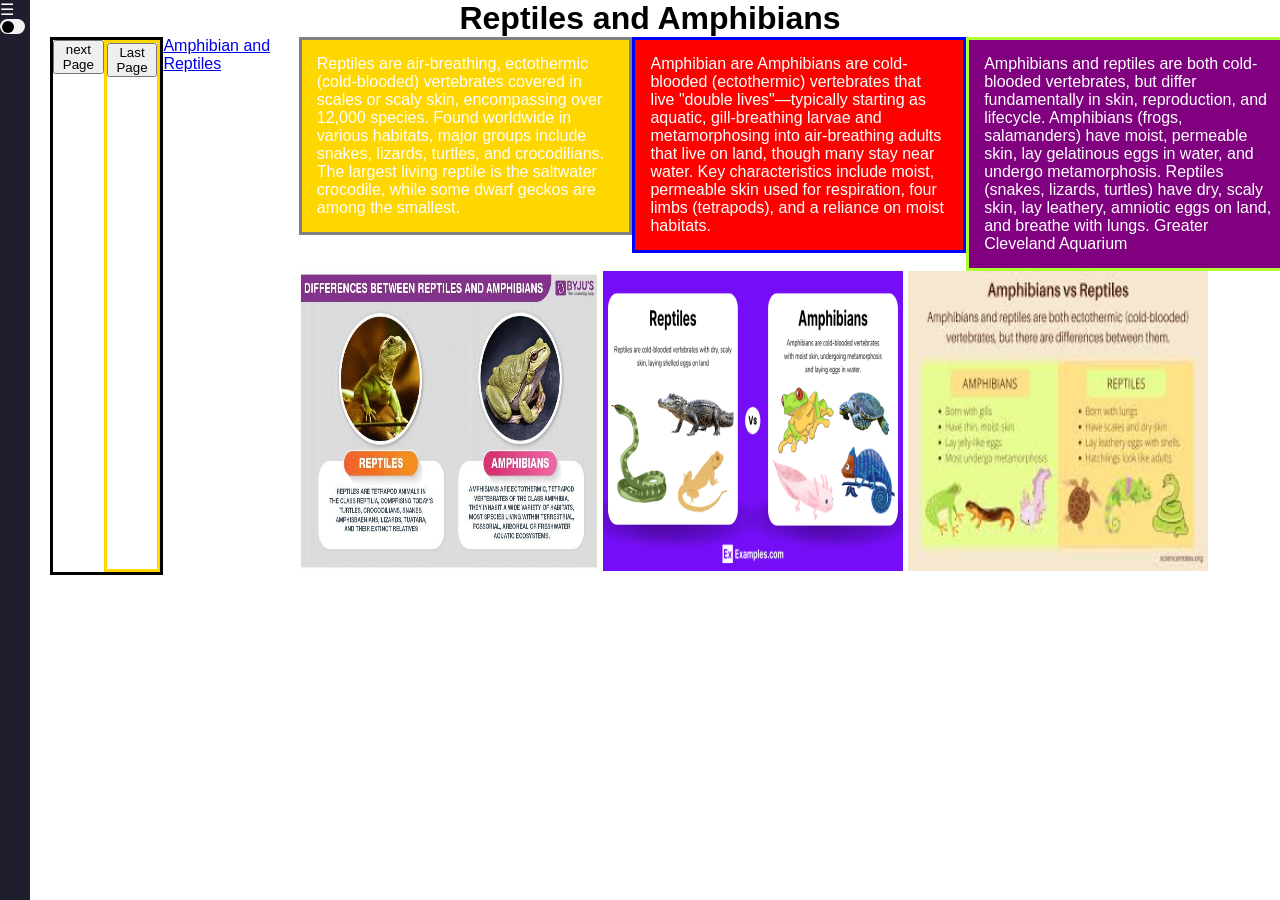
==== index.html @ 2faa1e9e "made some fixs" ====
<!DOCTYPE html>
<html lang="en">
<head>
    <meta charset="UTF-8">
    <meta name="viewport" content="width=device-width, initial-scale=1.0">
    <title>Reptiles and Amphibian</title>
    <link rel="stylesheet" type="text/css" href="styles.css">
</head>
<body>
        <!-- sidebar -->
 <div id="sidebar" class="sidebar">
    <div class="toggle-btn" onclick="toggleSidebar()">
        ☰      
    </div>
      <!-- Toggle Switch -->
    <div class="theme-toggle">
        <input type="checkbox" id="theme-switch">
        <label for="theme-switch" class="toggle-label">
            <span class="toggle-ball"></span>
        </label>
    </div>
    
       <ul class="nav-links">
      <a href="axoltinfo.html">Axolt</a>
        <a href="chamleonifno.html">Chamleon</a>
        <a href="snakeinfo.html">Snake</a>
     </ul>
 </div>
 
 <h1 style="text-align: center;">Reptiles and Amphibians</h1>
  
  <div class="pg1buttons">
  <div class="button2">
    <a href="page2.html">
    <button>next Page</button>
    </a>
  <div class="button3">
    <a href="page3.html">
    <button>Last Page</button>
    </a>
  </div>
</div>
 <a href="https://reptilesofaz.org/">Amphibian and Reptiles</a> 
        
  <div class="container">
    <div class="box LeftAlign">
      <p>Reptiles are air-breathing, ectothermic (cold-blooded) vertebrates covered in scales or scaly skin, encompassing over 12,000 species. 
        Found worldwide in various habitats, major groups include snakes, lizards, turtles, and crocodilians. 
        The largest living reptile is the saltwater crocodile, while some dwarf geckos are among the smallest.
      </p>  
    </div>

    <div class="box CenterAlign">
      <p>Amphibian are Amphibians are cold-blooded (ectothermic) vertebrates that live "double lives"—typically starting as aquatic, gill-breathing larvae and metamorphosing into air-breathing adults that live on land, though many stay near water. 
        Key characteristics include moist, permeable skin used for respiration, four limbs (tetrapods), and a reliance on moist habitats.</p>
    </div> 
    
    <div class="box RightAlign">
      <p>Amphibians and reptiles are both cold-blooded vertebrates, but differ fundamentally in skin, reproduction, and lifecycle. Amphibians (frogs, salamanders) have moist, permeable skin, lay gelatinous eggs in water, and undergo metamorphosis. Reptiles (snakes, lizards, turtles) have dry, scaly skin, lay leathery, amniotic eggs on land, and breathe with lungs. 
          Greater Cleveland Aquarium </p>
    </div>
        
    <div>
     
      <img src="img/reptiles_img.jpg"width="300px"height="300px ">
      <img src="img/Reptiles-vs-Amphibians.jpg"width="300px"height="300px ">
      <img src="img/images-1.jpeg"width="300px"height="300px ">

    </div>
  </div>

<script src="script.js"></script>

</body>
</html>
---- styles.css ----
/* Controls light/ dark mode*/
:root{
    --bg: #ffffff;
    --text: #000000;
    --nav-bg: #333333;
    --nav-text: #ffffff;
    --card: #f4f4f4;
}

body.dark {
    --bg:#121212;
    --text:#ffffff;
    --nav-bg:#1e1e1e;
    --nav-text :#ffffff;
    --card:#2a2a2a;   
}

/* Global Style */

body{
   margin: 0;
   padding-left: 20px;
   font-family: Arial, sans-serif;
   background: var(--bg);
   color: var(--text);
   transition: background 0.3s ease, color 0.3s ease;
}

/*----This controls the side nav bar----->
/* Reset */ 
* {
    margin: 0;
    padding: 0;
    box-sizing: border-box;
    font-family: Arial, sans-serif;
}

/* Sidebar */
.sidebar {
    position: fixed;
    left: 0;
    top: 0;
    width: 30px;
    height: 100vh;
    background-color: #1e1e2f;
    color: white;
    transition: width 0.3s ease;
    overflow: hidden;
}

/* Expanded sidebar */
.sidebar.active{
    width: 220px;
}

/* Togggle button */
toggle-btn{
    font-size: 24px;
    padding: 15px;
    cursor: pointer;
    text-align: center;
}

/* Nav links (hidden by default */
.nav-links {
    list-style: none;  
    margin-top: 20px;
    opacity: 0;
    visibility: hidden;
    transform: translateX(-20px);
    transition: opacity 0.3s ease, transform 0.3s ease;
 }
 
 /* Show nav links only when expanded */
 .sidebar.active .nav-links {
    opacity: 1;
    visibility: visible;
    transform: translateX(0);
 } 
 .nav-links li {
 padding: 15px;

 }
 .nav-links a {
   color: white;
   text-decoration: none;
   display: block;
 }
 .nav-links a:hover {
    background-color: #34344e;
    border-radius: 4px;
 }
  /* Main content */
  .main-content {
    margin-left: 60px;
    padding: 20px;
    transition: margin-left 0.3s ease;
  }
  .sidebar.active ~ .main-content{
    margin-left: 220px;
  }
/*Toggle switch styling */

.theme-toggle{
display: flex;
align-items: center;
}

/* wide defualt checkbox */
#theme-switch{
    display: none;
}

/*Toggle background */
.toggle-label {
    width: 25px;
    height: 15px;
    background: var(--card);
    display: block;
    border-radius: 50px;
    position: relative;
    cursor: pointer;
    transition: background 0.3s ease;
} 
/* Toggle ball */
.toggle-ball{
    width: 12px;
    height: 12px;
    background: var(--text);
    position: absolute;
    top: 2px;
    left: 2px;
    border-radius: 50%;
    transition: transform 0.3s ease;
}
/* when checked */
#theme-switch:checked + .toggle-label .toggle-ball{
    transform: translateX(12px);
}
  /*Customizing my items*/
  .container{
    width: 100%;
    overflow: hidden;
}
.box{
    float: left;
    width: 33.33%;
    min-height: 150px;
    padding: 15px;
    color: white;
    box-sizing: border-box;
}
.LeftAlign{
    background-color: gold;
    border: 3px solid gray;

}
    
.CenterAlign{
    background-color: red;
    border: 3px solid blue;

}
.RightAlign{
    background-color: purple;
    border: 3px solid greenyellow;
}
.pg1buttons{
    display:flex;
    border-color: green; 
    padding-left: 30px; 
    width: 100vw; 
}
.button1{
    border-color:black;
    border: 3px solid white;
    border-width: auto;
}

.button2{
    display: flex;
    align-content: start;
    border: 3px solid;
    border-color: black;   
}
.button3{
    display: flex;
    align-content: end;
    border: 3px solid;
    border-color: gold;
}
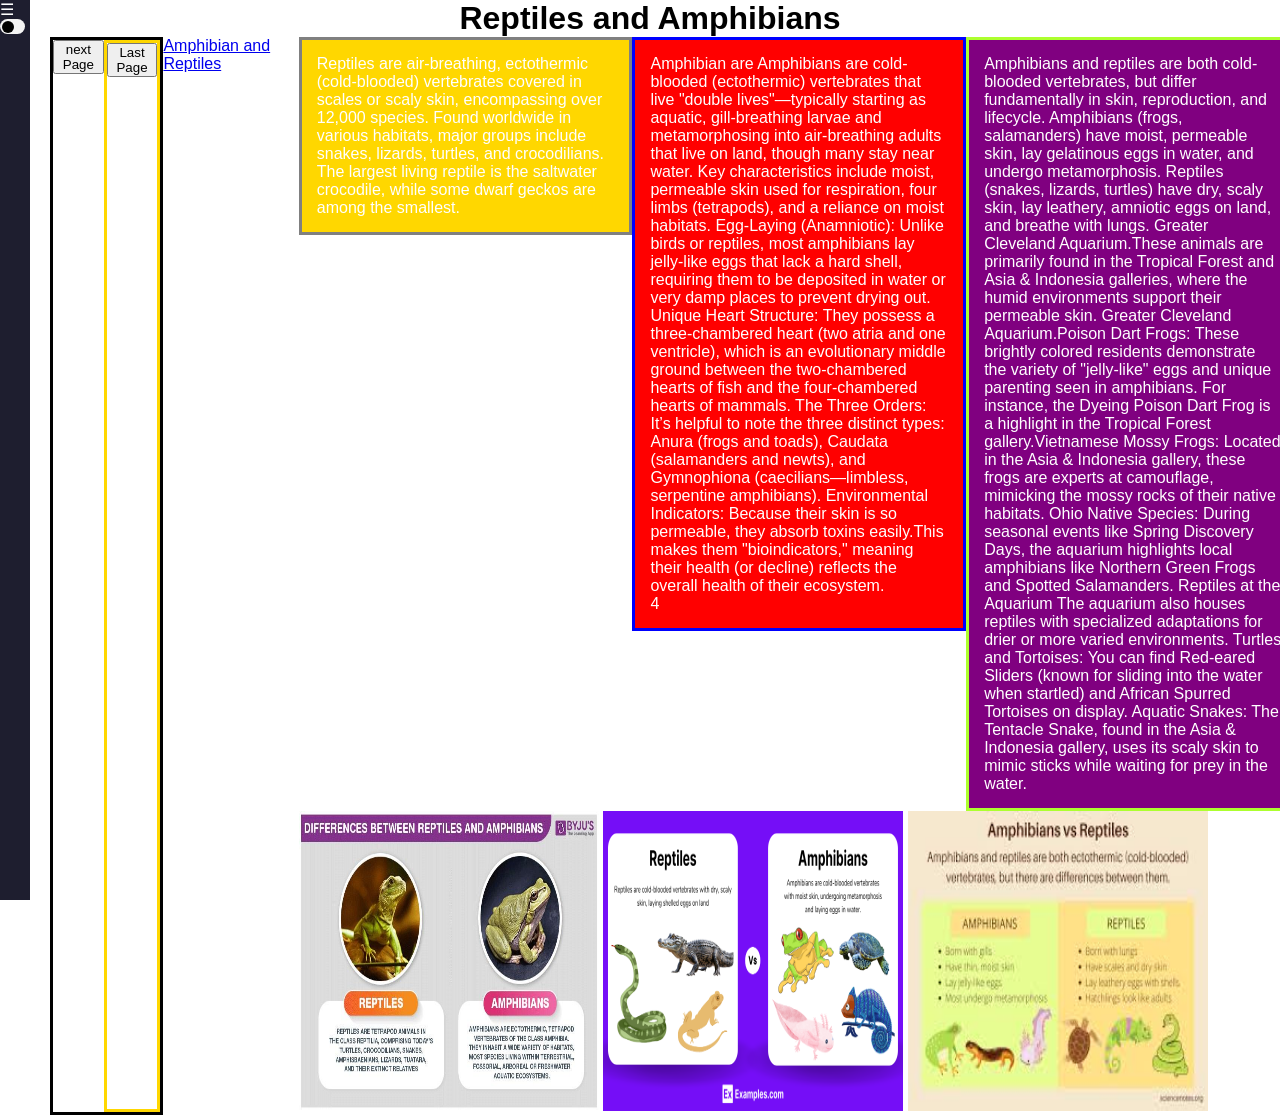
==== commit 1902a77a: "added information" ====
--- a/index.html
+++ b/index.html
@@ -53,12 +53,20 @@
 
     <div class="box CenterAlign">
       <p>Amphibian are Amphibians are cold-blooded (ectothermic) vertebrates that live "double lives"—typically starting as aquatic, gill-breathing larvae and metamorphosing into air-breathing adults that live on land, though many stay near water. 
-        Key characteristics include moist, permeable skin used for respiration, four limbs (tetrapods), and a reliance on moist habitats.</p>
-    </div> 
+        Key characteristics include moist, permeable skin used for respiration, four limbs (tetrapods), and a reliance on moist habitats.
+      Egg-Laying (Anamniotic): Unlike birds or reptiles, most amphibians lay jelly-like eggs that lack a hard shell, requiring them to be deposited in water or very damp places to prevent drying out.
+Unique Heart Structure: They possess a three-chambered heart (two atria and one ventricle), which is an evolutionary middle ground between the two-chambered hearts of fish and the four-chambered hearts of mammals.
+The Three Orders: It’s helpful to note the three distinct types: Anura (frogs and toads), Caudata (salamanders and newts), and Gymnophiona (caecilians—limbless, serpentine amphibians). Environmental Indicators: Because their skin is so permeable, they absorb toxins easily.This makes them "bioindicators," meaning their health (or decline) reflects the overall health of their ecosystem.</p>
+4    </div> 
     
     <div class="box RightAlign">
       <p>Amphibians and reptiles are both cold-blooded vertebrates, but differ fundamentally in skin, reproduction, and lifecycle. Amphibians (frogs, salamanders) have moist, permeable skin, lay gelatinous eggs in water, and undergo metamorphosis. Reptiles (snakes, lizards, turtles) have dry, scaly skin, lay leathery, amniotic eggs on land, and breathe with lungs. 
-          Greater Cleveland Aquarium </p>
+          Greater Cleveland Aquarium.These animals are primarily found in the Tropical Forest and Asia & Indonesia galleries, where the humid environments support their permeable skin. 
+Greater Cleveland Aquarium.Poison Dart Frogs: These brightly colored residents demonstrate the variety of "jelly-like" eggs and unique parenting seen in amphibians. For instance, the Dyeing Poison Dart Frog is a highlight in the Tropical Forest gallery.Vietnamese Mossy Frogs: Located in the Asia & Indonesia gallery, these frogs are experts at camouflage, mimicking the mossy rocks of their native habitats.
+Ohio Native Species: During seasonal events like Spring Discovery Days, the aquarium highlights local amphibians like Northern Green Frogs and Spotted Salamanders. 
+Reptiles at the Aquarium
+The aquarium also houses reptiles with specialized adaptations for drier or more varied environments. Turtles and Tortoises: You can find Red-eared Sliders (known for sliding into the water when startled) and African Spurred Tortoises on display. 
+Aquatic Snakes: The Tentacle Snake, found in the Asia & Indonesia gallery, uses its scaly skin to mimic sticks while waiting for prey in the water.  </p>
     </div>
         
     <div>
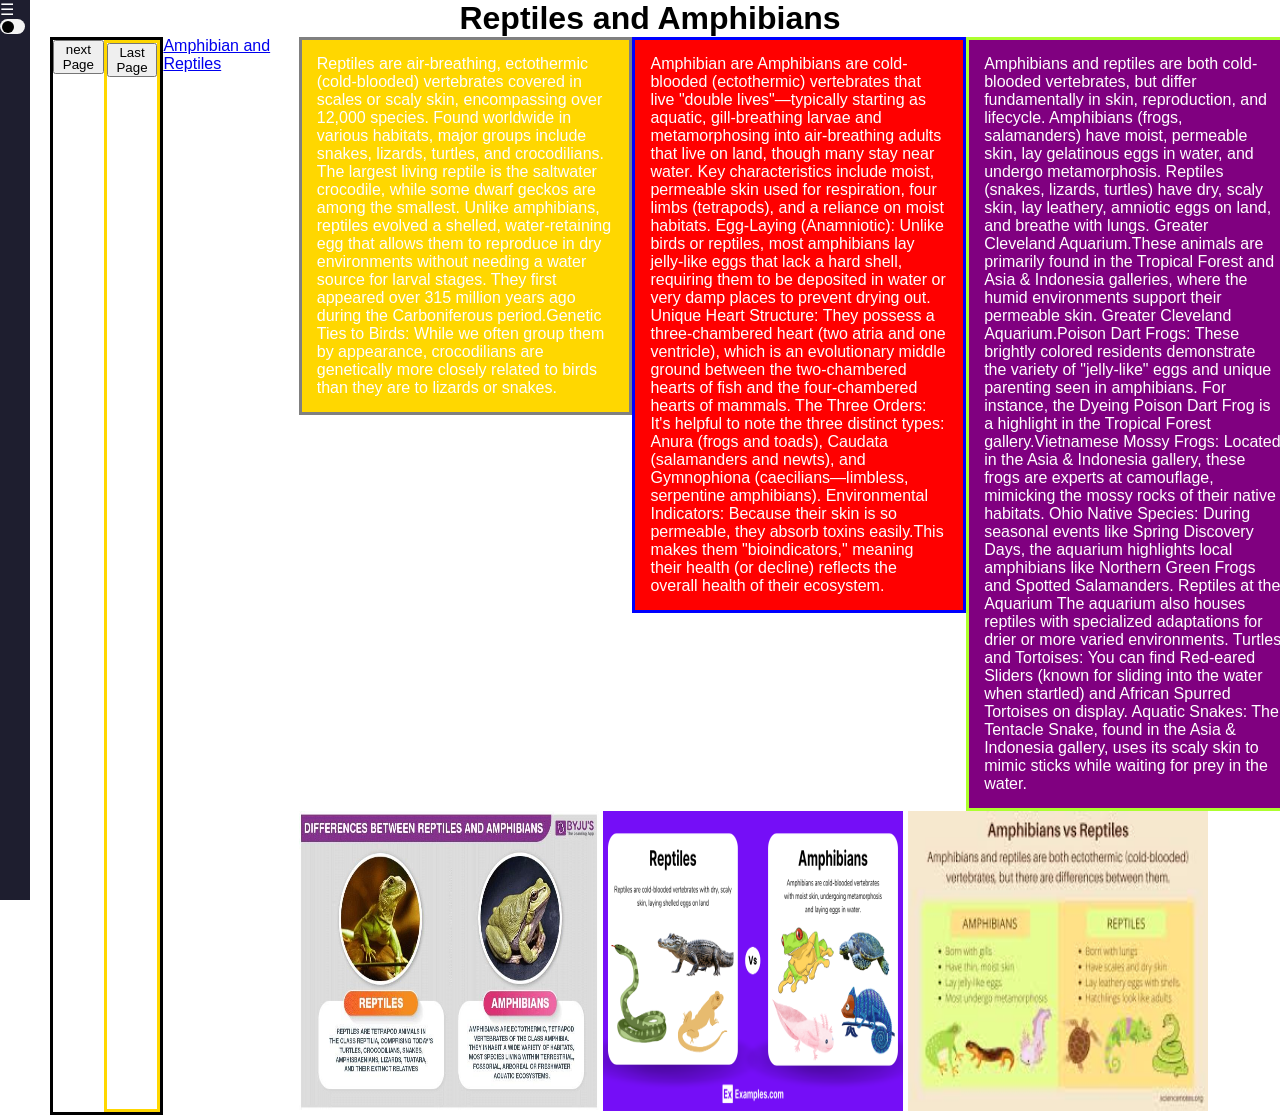
==== commit cf0e1441: "added information" ====
--- a/index.html
+++ b/index.html
@@ -48,6 +48,8 @@
       <p>Reptiles are air-breathing, ectothermic (cold-blooded) vertebrates covered in scales or scaly skin, encompassing over 12,000 species. 
         Found worldwide in various habitats, major groups include snakes, lizards, turtles, and crocodilians. 
         The largest living reptile is the saltwater crocodile, while some dwarf geckos are among the smallest.
+        Unlike amphibians, reptiles evolved a shelled, water-retaining egg that allows them to reproduce in dry environments without needing a water source for larval stages.
+        They first appeared over 315 million years ago during the Carboniferous period.Genetic Ties to Birds: While we often group them by appearance, crocodilians are genetically more closely related to birds than they are to lizards or snakes. 
       </p>  
     </div>
 
@@ -56,8 +58,8 @@
         Key characteristics include moist, permeable skin used for respiration, four limbs (tetrapods), and a reliance on moist habitats.
       Egg-Laying (Anamniotic): Unlike birds or reptiles, most amphibians lay jelly-like eggs that lack a hard shell, requiring them to be deposited in water or very damp places to prevent drying out.
 Unique Heart Structure: They possess a three-chambered heart (two atria and one ventricle), which is an evolutionary middle ground between the two-chambered hearts of fish and the four-chambered hearts of mammals.
-The Three Orders: It’s helpful to note the three distinct types: Anura (frogs and toads), Caudata (salamanders and newts), and Gymnophiona (caecilians—limbless, serpentine amphibians). Environmental Indicators: Because their skin is so permeable, they absorb toxins easily.This makes them "bioindicators," meaning their health (or decline) reflects the overall health of their ecosystem.</p>
-4    </div> 
+The Three Orders: It's helpful to note the three distinct types: Anura (frogs and toads), Caudata (salamanders and newts), and Gymnophiona (caecilians—limbless, serpentine amphibians). Environmental Indicators: Because their skin is so permeable, they absorb toxins easily.This makes them "bioindicators," meaning their health (or decline) reflects the overall health of their ecosystem.</p>
+</div> 
     
     <div class="box RightAlign">
       <p>Amphibians and reptiles are both cold-blooded vertebrates, but differ fundamentally in skin, reproduction, and lifecycle. Amphibians (frogs, salamanders) have moist, permeable skin, lay gelatinous eggs in water, and undergo metamorphosis. Reptiles (snakes, lizards, turtles) have dry, scaly skin, lay leathery, amniotic eggs on land, and breathe with lungs. 
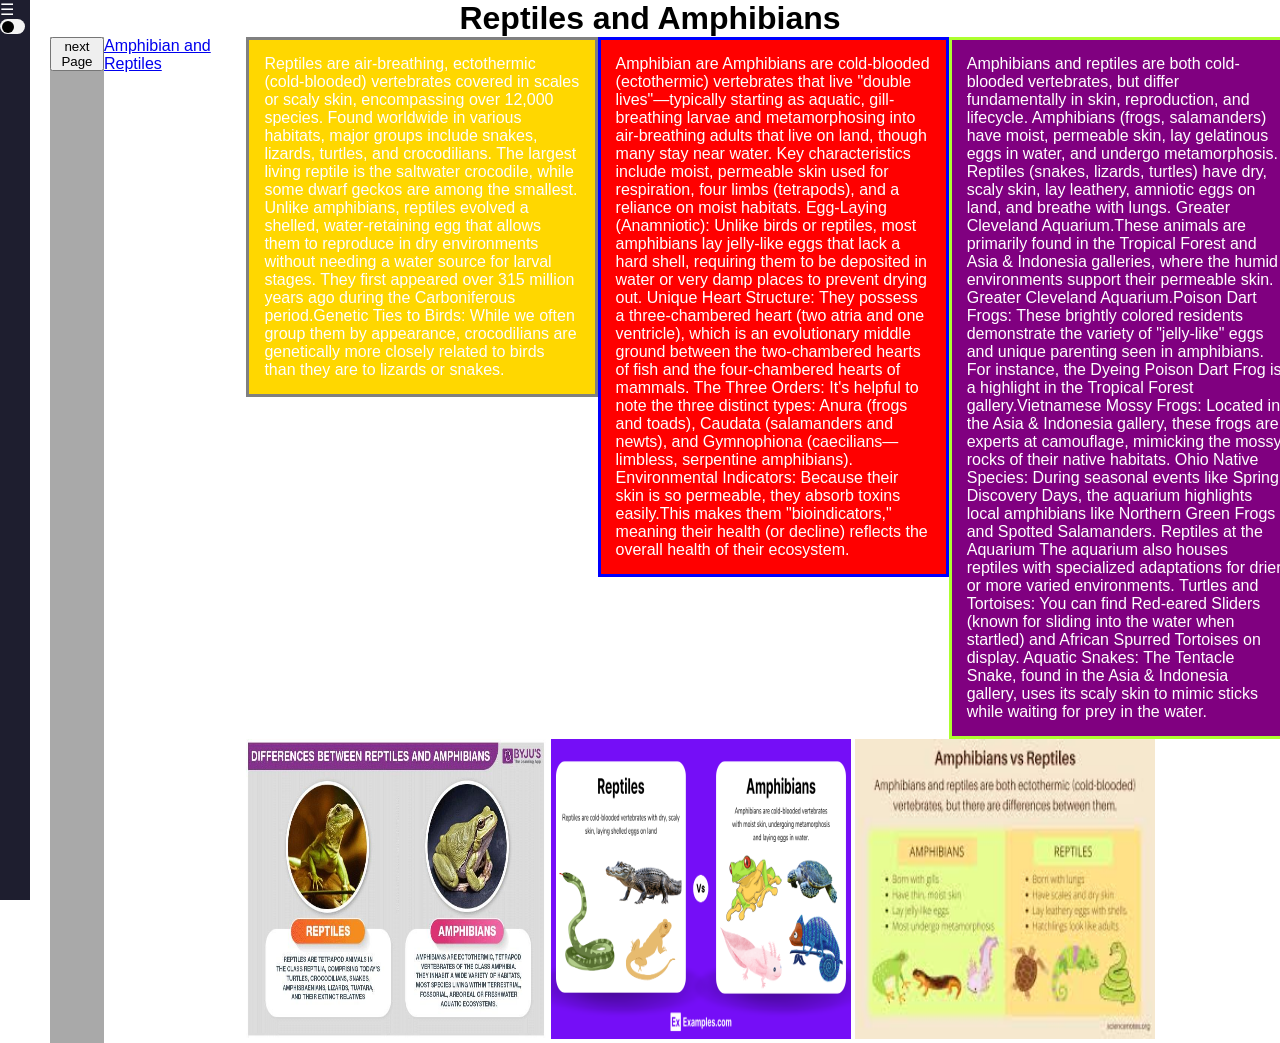
==== commit 00a16e68: "changed pixal of buttons and removed button from page 1" ====
--- a/index.html
+++ b/index.html
@@ -31,15 +31,10 @@
  <h1 style="text-align: center;">Reptiles and Amphibians</h1>
   
   <div class="pg1buttons">
-  <div class="button2">
+    <div class="button2">
     <a href="page2.html">
     <button>next Page</button>
     </a>
-  <div class="button3">
-    <a href="page3.html">
-    <button>Last Page</button>
-    </a>
-  </div>
 </div>
  <a href="https://reptilesofaz.org/">Amphibian and Reptiles</a> 
         
--- a/styles.css
+++ b/styles.css
@@ -172,20 +172,16 @@
     width: 100vw; 
 }
 .button1{
-    border-color:black;
-    border: 3px solid white;
-    border-width: auto;
+    background-color:crimson;
+    border: 30px
 }
 
 .button2{
-    display: flex;
-    align-content: start;
-    border: 3px solid;
-    border-color: black;   
+   background-color:darkgray ;
+   border: 20px
 }
+    
 .button3{
-    display: flex;
-    align-content: end;
-    border: 3px solid;
-    border-color: gold;
-}+    background-color: aqua;
+    border:  10px
+}
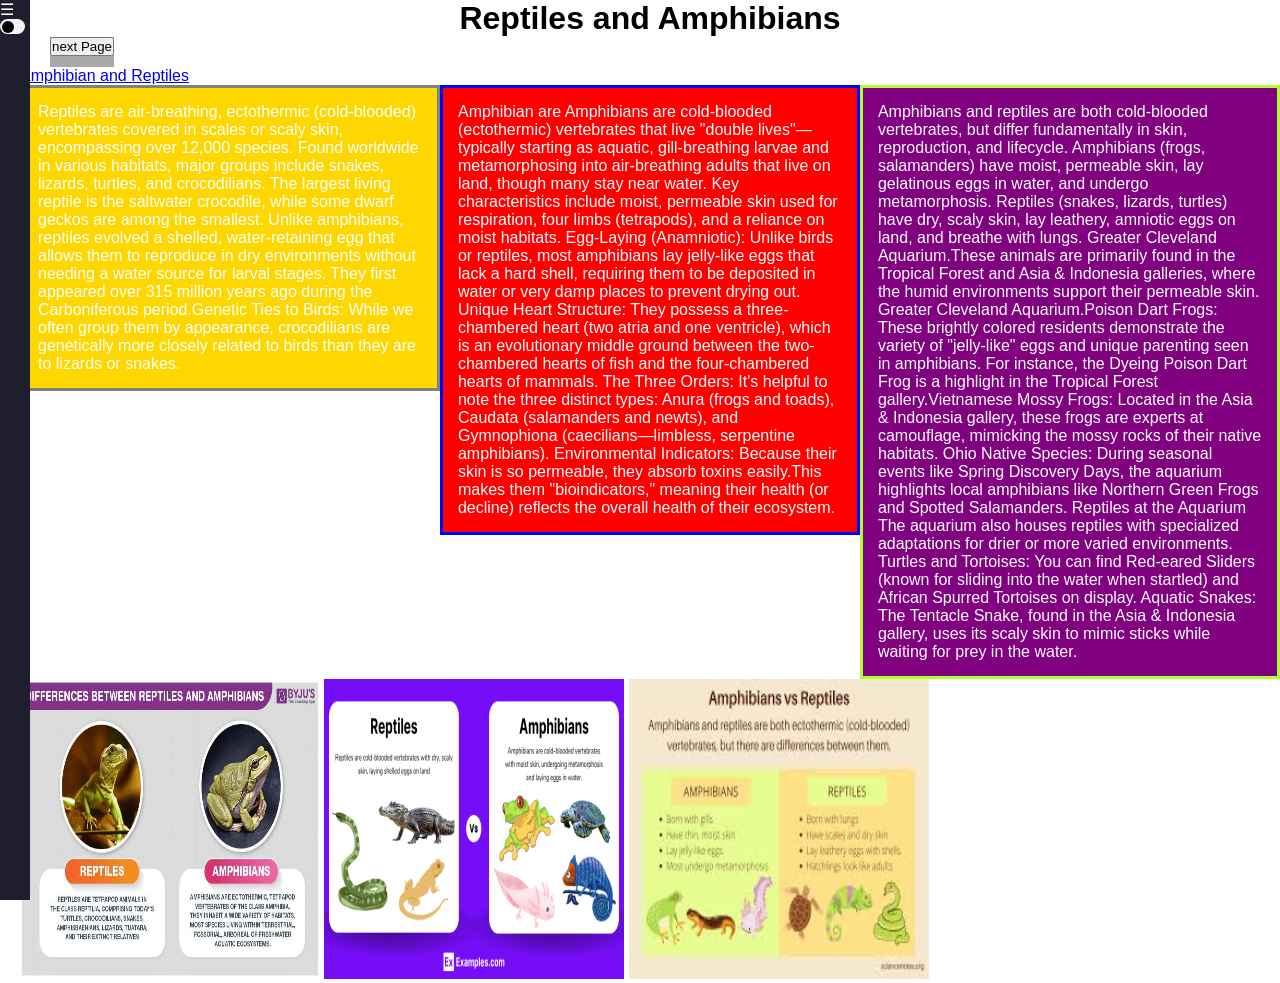
==== commit 9be972b7: "fixed div" ====
--- a/index.html
+++ b/index.html
@@ -35,7 +35,9 @@
     <a href="page2.html">
     <button>next Page</button>
     </a>
-</div>
+    </div>
+  </div>
+  
  <a href="https://reptilesofaz.org/">Amphibian and Reptiles</a> 
         
   <div class="container">
--- a/styles.css
+++ b/styles.css
@@ -170,6 +170,7 @@
     border-color: green; 
     padding-left: 30px; 
     width: 100vw; 
+    height: 30px;
 }
 .button1{
     background-color:crimson;
@@ -178,7 +179,7 @@
 
 .button2{
    background-color:darkgray ;
-   border: 20px
+   border: 20px;
 }
     
 .button3{
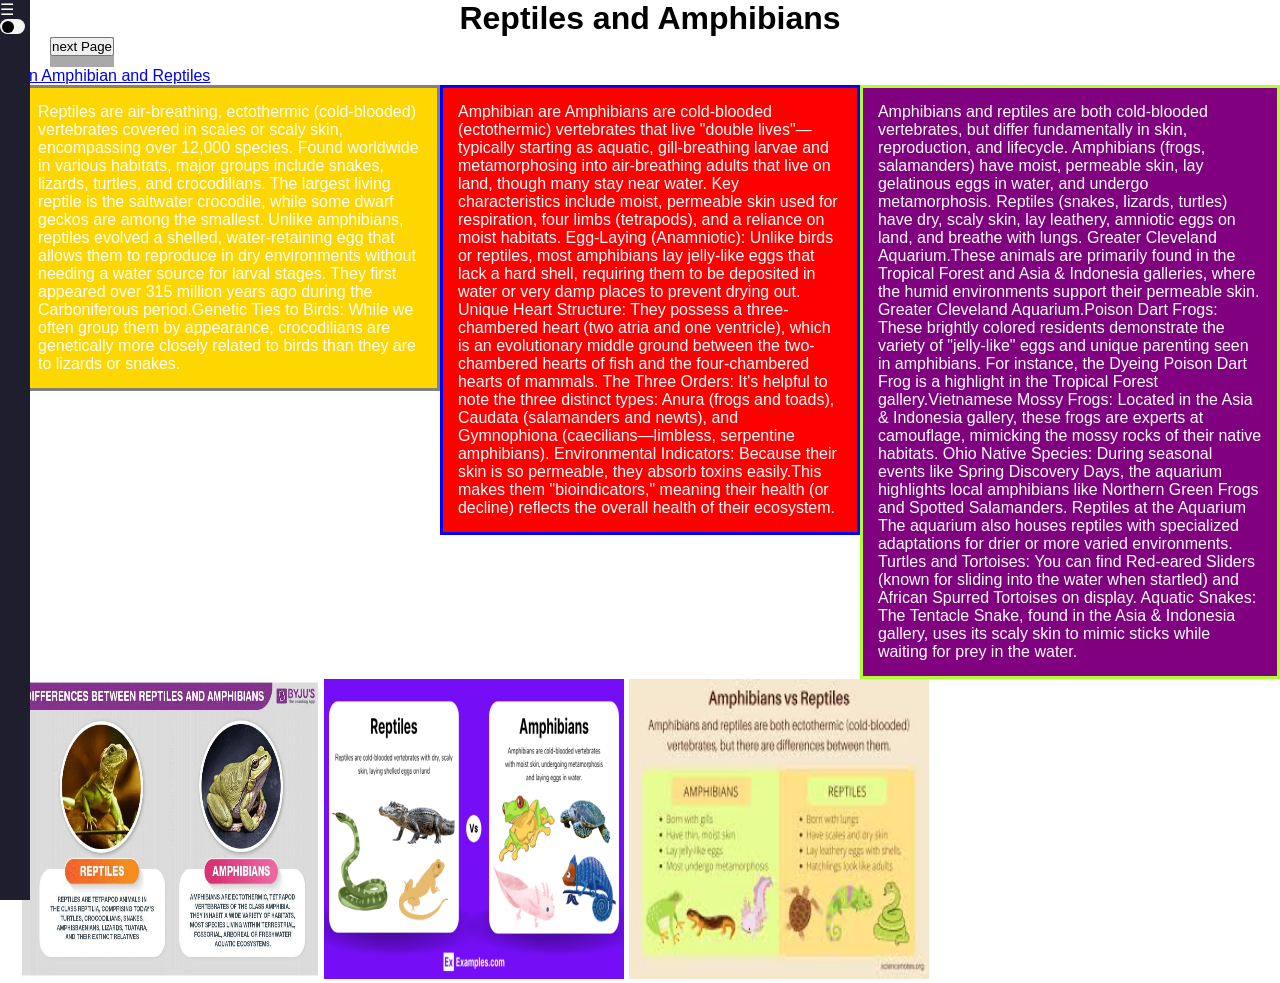
==== commit 7fc3a591: "added more text to hyperlink name" ====
--- a/index.html
+++ b/index.html
@@ -38,7 +38,7 @@
     </div>
   </div>
   
- <a href="https://reptilesofaz.org/">Amphibian and Reptiles</a> 
+ <a href="https://reptilesofaz.org/">  an Amphibian and Reptiles</a> 
         
   <div class="container">
     <div class="box LeftAlign">
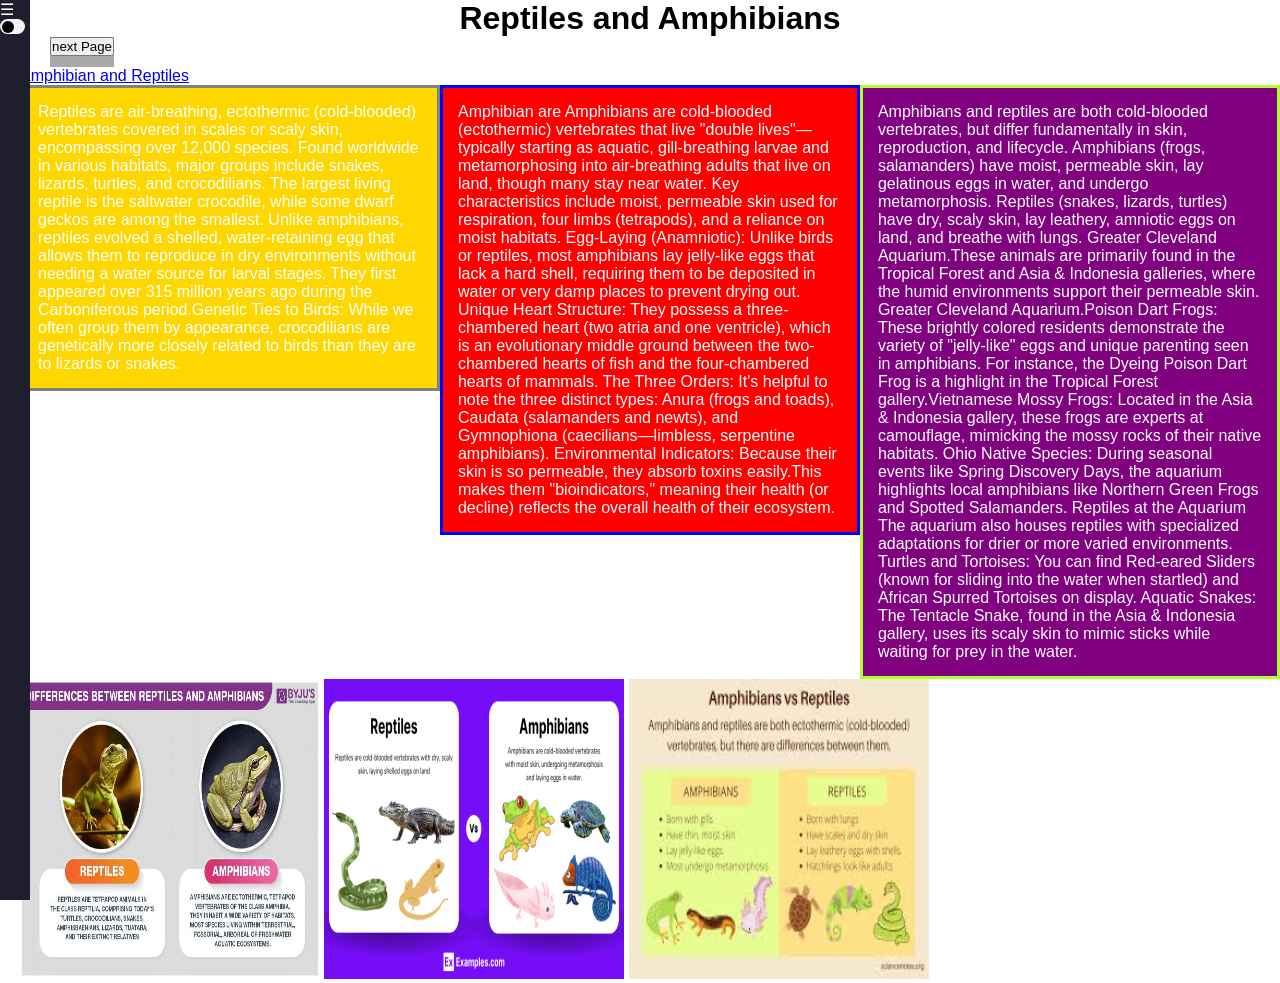
==== commit d426a3ff: "added spacing to hyper link title" ====
--- a/index.html
+++ b/index.html
@@ -38,7 +38,7 @@
     </div>
   </div>
   
- <a href="https://reptilesofaz.org/">  an Amphibian and Reptiles</a> 
+ <a href="https://reptilesofaz.org/"> Amphibian and Reptiles</a> 
         
   <div class="container">
     <div class="box LeftAlign">
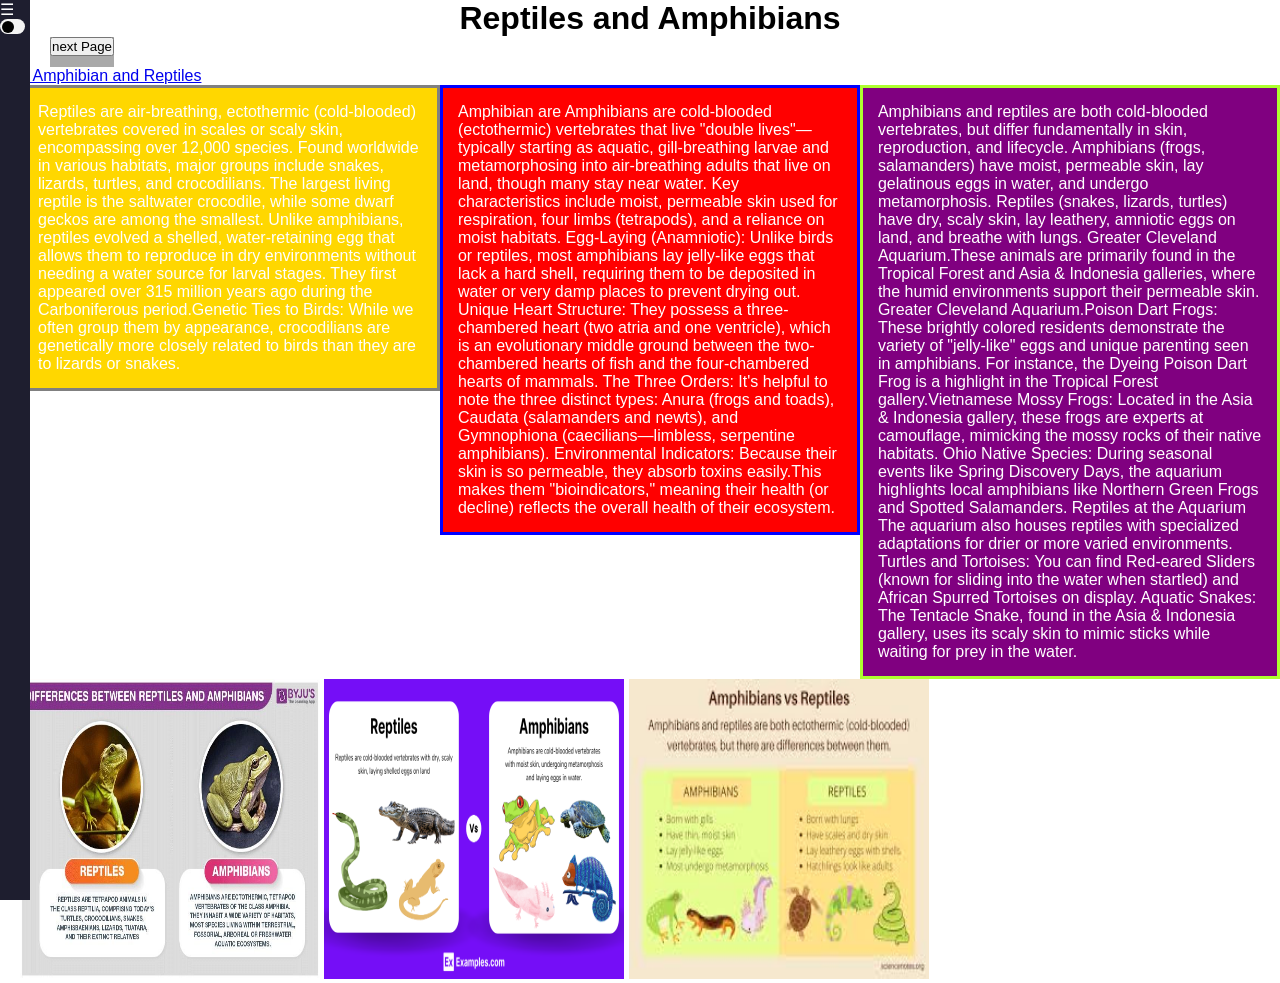
==== commit 8e8368ba: "added more text to hyperlink title" ====
--- a/index.html
+++ b/index.html
@@ -38,7 +38,7 @@
     </div>
   </div>
   
- <a href="https://reptilesofaz.org/"> Amphibian and Reptiles</a> 
+ <a href="https://reptilesofaz.org/"> a Amphibian and Reptiles</a> 
         
   <div class="container">
     <div class="box LeftAlign">
